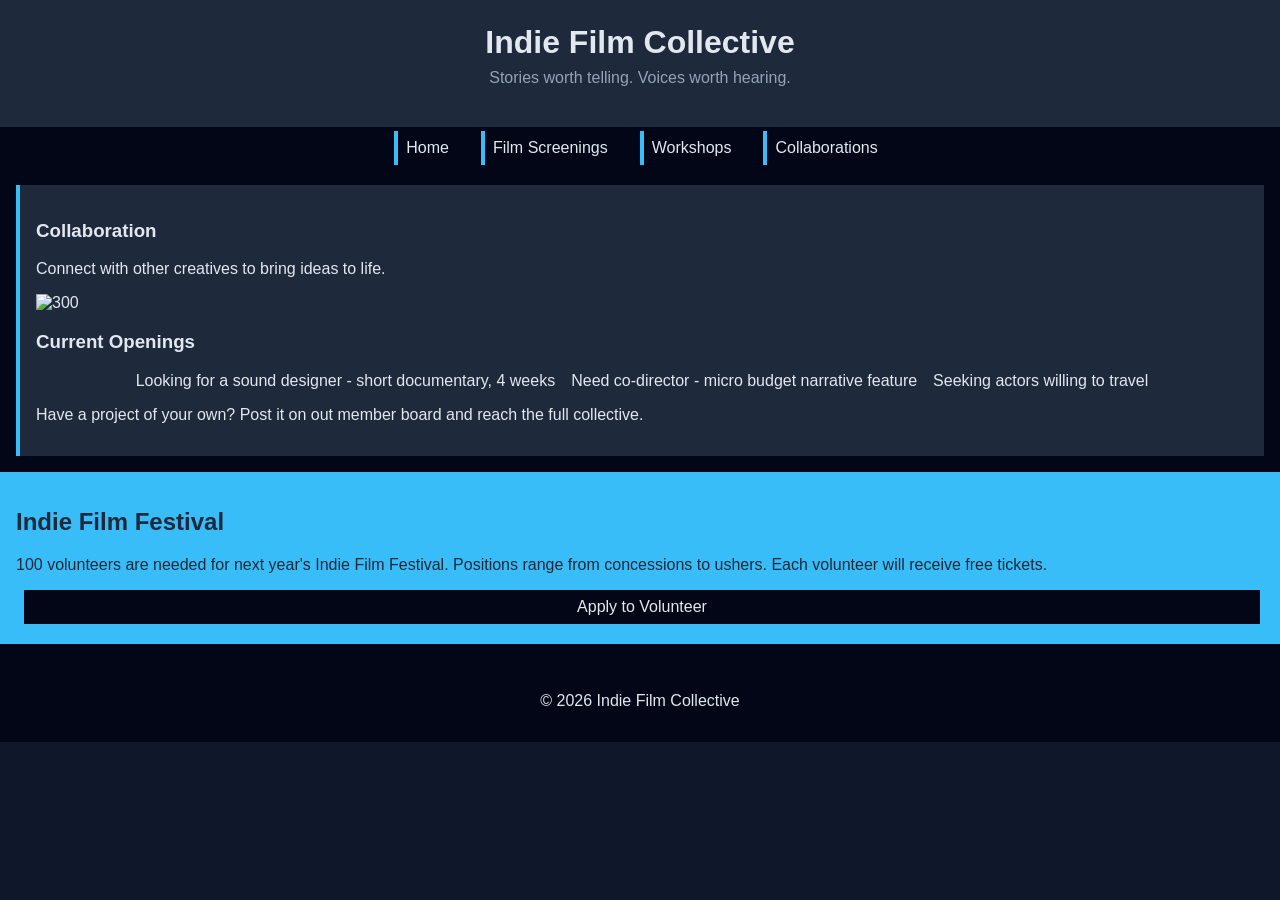
==== collaborations.html @ 26e765b4 "Added 3 html pages. Updated collaboration page" ====
<!DOCTYPE html>
<html lang="en">
<head>
    <meta charset="UTF-8">
    <meta name="viewport" content="width=device-width, initial-scale=1.0">
    <title>Indie Film Collective</title>
    <link rel="stylesheet" href="styles.css">
</head>

<body>


<header>
    <h1>Indie Film Collective</h1>
    <p>Stories worth telling. Voices worth hearing.</p>
</header>
<nav>
    <nav>
    <ul>
        <li><a href="index.html">Home</a></li>
        <li><a href="#screenings.html">Film Screenings</a></li>
        <li><a href="#workshops.html">Workshops</a></li>
        <li><a href="#collaborations.html">Collaborations</a></li>
    </ul>
</nav>
<main>
    <section id="collaborations">
                <h3>Collaboration</h3>
                <p>Connect with other creatives to bring ideas to life.</p>
                <img src="images/collaboration.jpg" width="500" alt="300">
                <h3>Current Openings</h3>
                <ul>
                    <li>Looking for a sound designer - short documentary, 4 weeks</li>
                    <li>Need co-director - micro budget narrative feature</li>
                    <li>Seeking actors willing to travel</li>
                </ul>
                <p>Have a project of your own? Post it on out member board and reach the full collective.</p>
            </section>
        </div>
    </section>
    </main>
    <aside>
    <h2>Indie Film Festival</h2>
    <p>100 volunteers are needed for next year's Indie Film Festival. Positions range from concessions to ushers. Each volunteer will receive free tickets.</p>
    <a href="#">Apply to Volunteer</a>
</aside>
<!--Copy this footer in each new page-->
<footer>
    <p>&copy; 2026 Indie Film Collective</p>
</footer>
</body>
</html>
---- styles.css ----
/* CSS by Christina Carrasquilla, iteration by Luis Navarro*/

/* ===== Color Palette ===== 

    backgound: #0f172a;
    nav-footer: #020617;
    card: #1e293b;
    text-main: #e2e8f0;
    text-muted: #94a3b8;
    accent: #38bdf8;
}
*/

/* ===== GLOBAL (Base) Styles ===== */
body {
    font-family: Helvetica, Arial, sans-serif;
    margin: 0;
    background-color: #0f172a;
    color: #e2e8f0;
    min-width:500px;
    display:grid;
    grid-template-columns:1fr;
}

header {
    background-color: #1e293b;
    text-align: center;
    padding: 1.5rem;
}

header h1 {
    margin: 0;
}

header p {
    margin-top: 0.5rem;
    color: #94a3b8;
}

nav {
    background-color: #020617;
}

nav ul {
    list-style: none;
    margin: 0;
    padding: 0;
}

nav a {
    color: #e2e8f0;
    text-decoration: none;
    padding: 0.5rem;
    display: block;
    border-left: 4px solid #38bdf8;
    margin: .25rem;
}

nav a:hover {
    background-color: #334155;
}

main {
    padding: 1rem;
}

img {
    width:100%;
}

#screenings, #workshops, #collaborations {
    background-color: #1e293b;
    padding: 1rem;
    padding: 1rem;
    border-left: 4px solid #38bdf8;
}

aside {
    background-color: #38bdf8;
    color: #1e293b;
    padding: 1rem;
    padding: 1rem;
}

a {
    display:block;
    background-color:#020617;
    color:#e2e8f0;
    padding:1rem 2rem;
    text-decoration:none;
    text-align:center;
}
a:hover {
    color:#020617;
    background-color:#e2e8f0;
}

footer {
    background-color: #020617;
    text-align: center;
    padding: 1rem;
    margin-top: 1rem;
}

/* ===== Media Query (Medium) ===== */
@media screen and (min-width:817px){
    nav ul{
        display:flex;
        justify-content:center;
        gap: 1rem;

    }
        .card-row {
            display: flex;
            gap: 1rem;
        }

        .card-row section{
            width: 30%;
        }
}
/* write a media query for a screen with at least 800px */
/* change the body's grid template to 1fr 300px */
/* target the header, nav, and footer and style their grid-column to 1/-1 */
/* target the nav and display it flex, spaceed around */
/* target the .card-row to display flex */
/* target the sections in .card-row witha width for 30% */
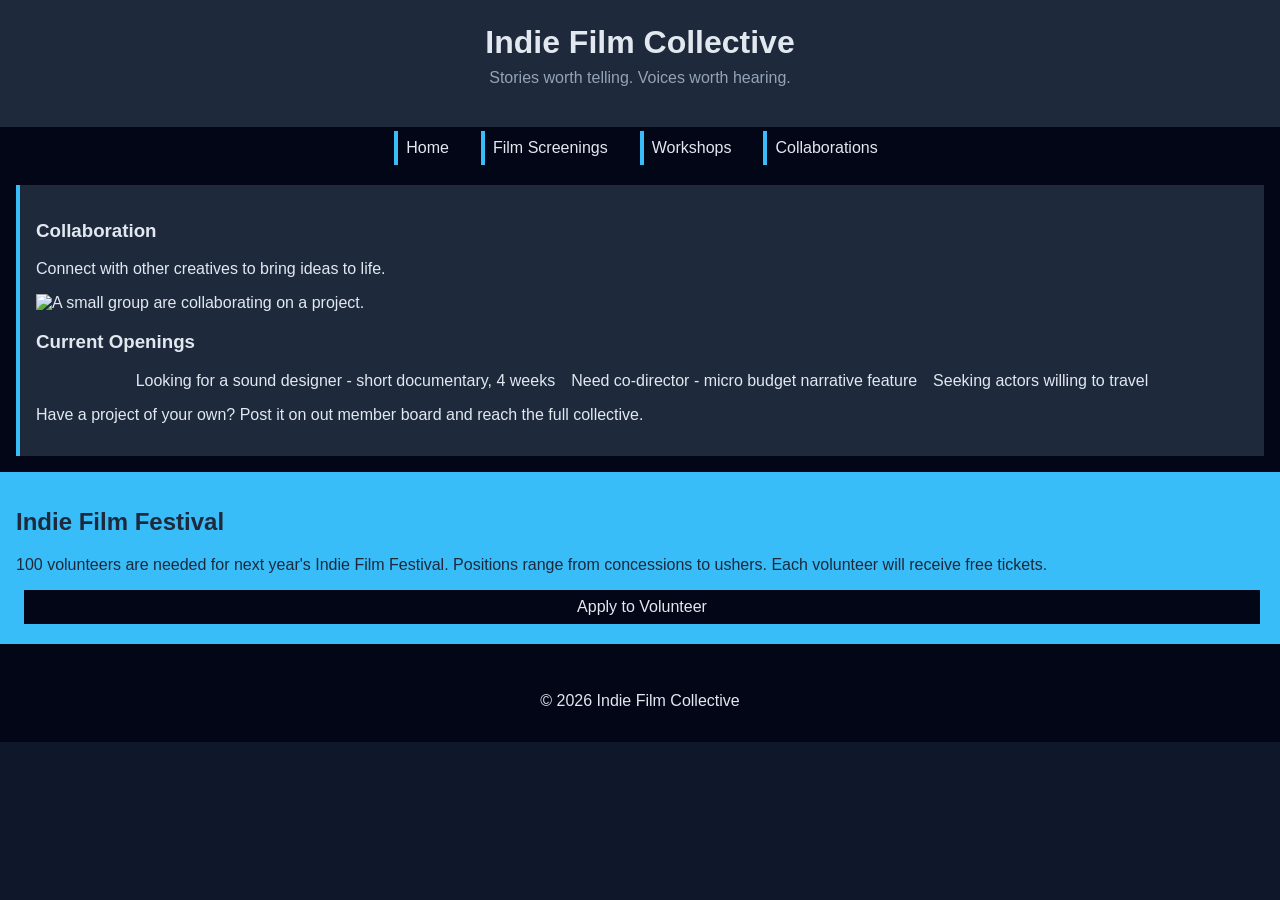
==== commit ff466a49: "Completed the workshops html portion." ====
--- a/collaborations.html
+++ b/collaborations.html
@@ -27,7 +27,7 @@
     <section id="collaborations">
                 <h3>Collaboration</h3>
                 <p>Connect with other creatives to bring ideas to life.</p>
-                <img src="images/collaboration.jpg" width="500" alt="300">
+                <img src="images/collaboration.jpg" width="500" alt="A small group are collaborating on a project.">
                 <h3>Current Openings</h3>
                 <ul>
                     <li>Looking for a sound designer - short documentary, 4 weeks</li>
--- a/styles.css
+++ b/styles.css
@@ -118,7 +118,7 @@
         .card-row section{
             width: 30%;
         }
-}
+    }
 /* write a media query for a screen with at least 800px */
 /* change the body's grid template to 1fr 300px */
 /* target the header, nav, and footer and style their grid-column to 1/-1 */
